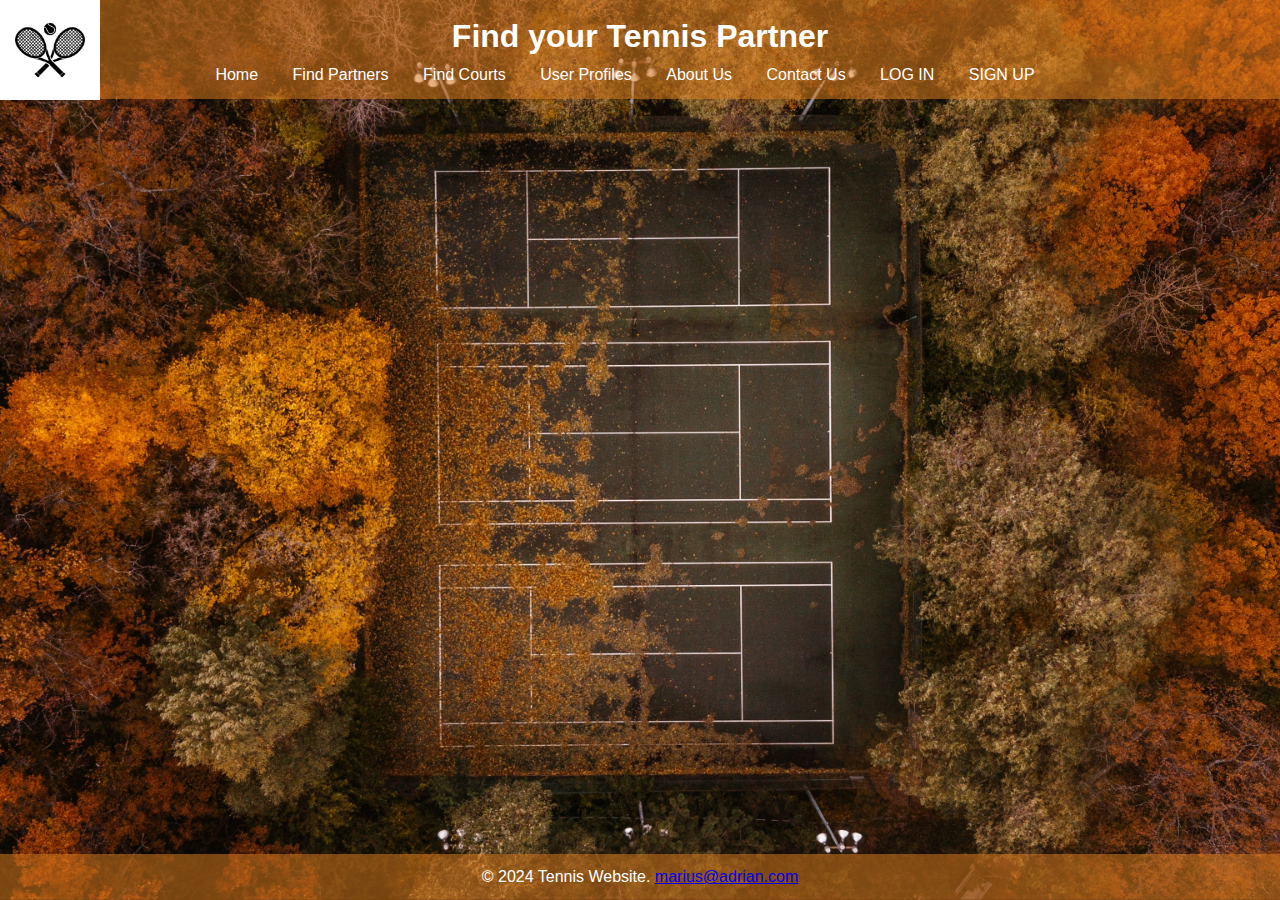
==== about_us.html @ 773fa57c "intial state website" ====
<!DOCTYPE html>
<html lang="en">
  <head>
    <meta charset="UTF-8" />
    <title>Find Partners</title>
    <link rel="stylesheet" href="styles.css" />
  </head>
  <body>
    <header>
      <img src="Images/Logo.jpg" alt="Tennis Logo" id="logo" />
      <h1>Find your Tennis Partner</h1>
      <nav>
        <ul>
          <li><a href="index.html">Home</a></li>
          <li><a href="find_partners.html">Find Partners</a></li>
          <li><a href="find_courts.html">Find Courts</a></li>
          <li>
            <a href="user_profiles.html">User Profiles</a>
          </li>
          <li><a href="about_us.html">About Us</a></li>
          <li><a href="contact_us.html">Contact Us</a></li>
          <li><a href="login.html">LOG IN</a></li>
          <li><a href="signup.html">SIGN UP</a></li>
        </ul>
      </nav>
    </header>

    <main>
      <section ></section>
      </section>
    </main>

    <footer>
      <p>&copy; 2024 Tennis Website. <a href="mailto:marius@adrian.com">marius@adrian.com</a></p>
    </footer>
  </body>
</html>
---- styles.css ----
body,
h1,
h2,
h3,
p,
ul,
li {
  margin: 0;
  padding: 0;
}

/* Global styles */
body {
  font-family: Arial, sans-serif;
  line-height: 1.6;
  background-color: #f0f0f0;
  display: flex;
  flex-direction: column;
  min-height: 100vh;
  background-image: url("Images/tennis_tennis_court.jpg");
  background-size: cover;
  background-position: center;
}

header {
  background-color: #dd7d1e86;
  color: #ffffff;
  padding: 11px;
  text-align: center;
  position: relative;
}

nav ul {
  list-style: none;
}

nav ul li {
  display: inline;
  margin-right: 30px;
}

nav ul li a {
  color: #ffffff;
  text-decoration: none;
}

main {
  flex-grow: 1;
  display: flex;
  flex-direction: column;
  align-items: center;
  text-align: center;
  width: 1080px;
  margin: 0 auto;
}


/* Styling for content boxes */
#what_we_do {
  color: #ffffff;
  text-align: center;
  padding: 0px 0;
}

#what_we_offer {
  color: #ffffff;
  text-align: center;
  margin-top: 100px;
  position: relative;
}

#boxes {
  display: flex;
  justify-content:space-around;
  margin-bottom: 20px;
}

.box {
  background-color: #dd7d1e86;
  border: 1px solid #ccc;
  padding: 20px;
  width: 200px;
  margin: 0 10px;
  box-shadow: 0 0 5px rgba(0, 0, 0, 0.1);
  border-radius: 50px; 
  display: inline-block; 
}
.container {
    white-space: nowrap;
  }
  

.box h3 {
  color: #000000;
}

.box p {
  color: #ffffff;
}

#logo {
  position: absolute;
  top: 0px;
  left: 0px;
  width: 100px;
  height: auto;
}

#play_preference h2 {
  color: rgb(255, 250, 250);
}
#contact_form h2 {
  color: white;
}
#contact_form label {
  color: white;
}

nav ul li a {
  color: white;
}

nav ul li a:visited {
  color: white;
}

#signup_form h2 {
  color: white;
}

#signup_form label {
  color: white;
}
#login_form h2 {
  color: white;
}

#login_form label {
  color: white;
}

/* Media Queries */
@media only screen and (min-width: 768px) {
  .box {
    width: 45%; 
  }
}

@media only screen and (min-width: 1024px) {
  /* Large display styles */
  .box {
    width: 30%; 
  }
}
/* Button styling */
.button-container {
  display: flex;
  justify-content: center;
  margin-top: 250px; 
}

/* Ghost Button Style */
.ghost-button {
  background-color: transparent;
  border: 2px solid #ffffff; 
  color: #fffafa; 
  padding: 20px 30px; 
  text-decoration: none;
  font-size: 16px; 
  margin: 20px; 
  cursor: pointer; 
  transition: background-color 0.3s, color 0.3s; 
  border-radius: 20px; 
}

.ghost-button:hover {
  background-color: #dd7d1e86; 
  color: #fff; 
}



footer {
    background-color: #dd7d1e86;
    color: #ffffff;
    text-align: center;
    padding: 10px 0;
    width: 100%;
  }
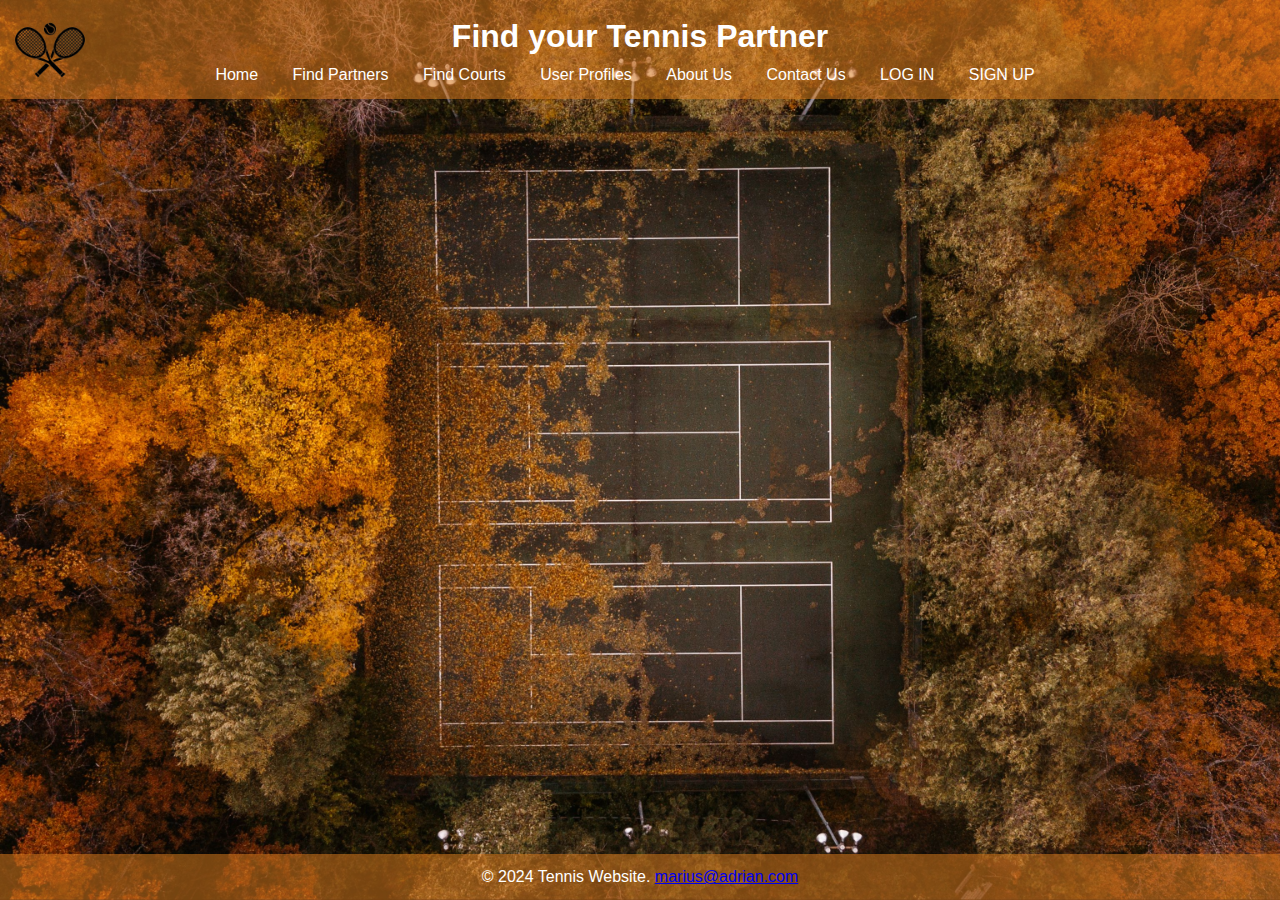
==== commit a8bcca5b: "Website" ====
--- a/about_us.html
+++ b/about_us.html
@@ -7,7 +7,7 @@
   </head>
   <body>
     <header>
-      <img src="Images/Logo.jpg" alt="Tennis Logo" id="logo" />
+      <img src="Images/logo.png" alt="Tennis Logo" id="logo" />
       <h1>Find your Tennis Partner</h1>
       <nav>
         <ul>
--- a/styles.css
+++ b/styles.css
@@ -44,6 +44,7 @@
   text-decoration: none;
 }
 
+
 main {
   flex-grow: 1;
   display: flex;
@@ -108,35 +109,6 @@
 
 #play_preference h2 {
   color: rgb(255, 250, 250);
-}
-#contact_form h2 {
-  color: white;
-}
-#contact_form label {
-  color: white;
-}
-
-nav ul li a {
-  color: white;
-}
-
-nav ul li a:visited {
-  color: white;
-}
-
-#signup_form h2 {
-  color: white;
-}
-
-#signup_form label {
-  color: white;
-}
-#login_form h2 {
-  color: white;
-}
-
-#login_form label {
-  color: white;
 }
 
 /* Media Queries */
@@ -178,7 +150,115 @@
   color: #fff; 
 }
 
-
+/* contact_form */
+#contact_form, #signup_form, #login_form  {
+    background-color: #ffffff;
+    border-radius: 8px;
+    box-shadow: 0 2px 4px rgba(0, 0, 0, 0.1);
+    padding: 40px;
+    max-width: 600px;
+    width: 100%;
+    margin: 0 auto;
+}
+
+#contact_form h2 {
+    color: #343a40;
+    text-align: center;
+    margin-bottom: 30px;
+}
+
+#contact_form label {
+    display: block;
+    margin-bottom: 5px;
+}
+
+#contact_form input[type="text"],
+#contact_form input[type="email"],
+#contact_form textarea {
+    width: 100%;
+    padding: 10px;
+    margin-bottom: 20px;
+    border: 1px solid #ced4da;
+    border-radius: 5px;
+    box-sizing: border-box;
+    font-size: 16px;
+}
+
+#contact_form textarea {
+    resize: none;
+}
+
+#contact_form input[type="submit"] {
+    background-color: #343a40;
+    color: #ffffff;
+    border: none;
+    padding: 12px 20px;
+    border-radius: 5px;
+    cursor: pointer;
+    font-size: 16px;
+}
+
+#contact_form input[type="submit"]:hover {
+    background-color: #23272b;
+}
+
+
+/* headings */
+#signup_form h2,
+#login_form h2 {
+    color: #343a40;
+    text-align: center;
+    margin-bottom: 30px;
+}
+
+/*  labels */
+#signup_form label,
+#login_form label {
+    display: block;
+    margin-bottom: 5px;
+}
+
+/*form inputs */
+#signup_form input[type="text"],
+#signup_form input[type="email"],
+#signup_form input[type="password"],
+#login_form input[type="text"],
+#login_form input[type="email"],
+#login_form input[type="password"],
+#signup_form textarea,
+#login_form textarea {
+    width: 100%;
+    padding: 10px;
+    margin-bottom: 20px;
+    border: 1px solid #ced4da;
+    border-radius: 5px;
+    box-sizing: border-box;
+    font-size: 16px;
+}
+
+/* form textareas */
+#signup_form textarea,
+#login_form textarea {
+    resize: none;
+}
+
+/* submit buttons */
+#signup_form input[type="submit"],
+#login_form input[type="submit"] {
+    background-color: #343a40;
+    color: #ffffff;
+    border: none;
+    padding: 12px 20px;
+    border-radius: 5px;
+    cursor: pointer;
+    font-size: 16px;
+}
+
+/* submit button hover effect */
+#signup_form input[type="submit"]:hover,
+#login_form input[type="submit"]:hover {
+    background-color: #23272b;
+}
 
 footer {
     background-color: #dd7d1e86;
